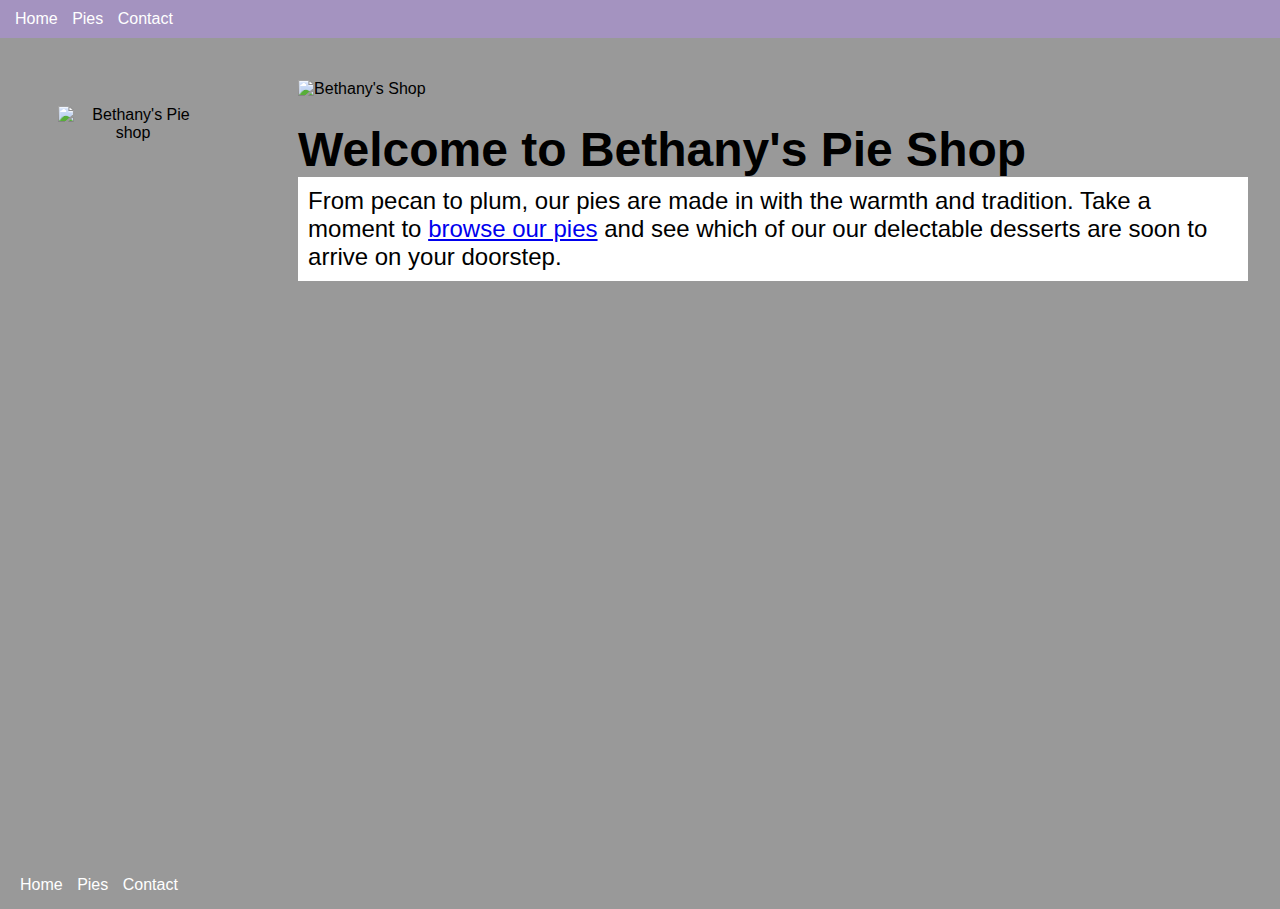
==== index.html @ f29b67e6 "Add files via upload" ====
<!DOCTYPE html>
<html lang="en">
<head>
    <meta charset="UTF-8">
    <meta http-equiv="X-UA-Compatible" content="IE=edge">
    <meta name="viewport" content="width=device-width, initial-scale=1.0">
    <link rel="stylesheet" href="site.css" type="text/css">
    <title>Bethany's Pie Shop</title>
    <style>
        .banner{
            width:100%;
        }

        h1{
            font-size: 3em;
            margin-top: 0.5em;
        }

        .sub-title{
            background-color: #fff;
            padding:10px;
            font-size: 1.5em;
        }
    </style>
</head>
<body>
    <header>
        <nav>
            <ul>
                <li><a href="/">Home</a></li>
                <li><a href="pies.html">Pies</a></li>
                <li><a href="contact.html">Contact</a></li>
            </ul>
        </nav>
    </header>
    <main>
        <aside> <img src="images/logo.png" alt="Bethany's Pie shop"></aside>
     <article>
         <img src="images/banner.png" alt="Bethany's Shop">
        <h1>Welcome to Bethany's Pie Shop</h1>
         <p class="sub-title">
          From pecan to plum, our pies are made in with the warmth and tradition.
          Take a moment to 
          <a href="pies.html">browse our pies</a>
          and see which of our our delectable desserts are soon to arrive on your doorstep.
        </p>
        </article>
    </main>
    <footer>
        <nav>
            <ul>
                <li><a href="/">Home</a></li>
                <li><a href="pies.html">Pies</a></li>
                <li><a href="contact.html">Contact</a></li>
            </ul>
        </nav>
    </footer>
</body>
</html>
---- site.css ----
*{
    margin:0;
}

html, 
body {
height:100%;
}

body{
    font-family: Arial, Helvetica, sans-serif;
    background-color: #999;   
}

p{
    margin:0.5em, 0, 0.5em, 0;
}

header{
    display:block;
    position:fixed;
    background-color: #a493c0;
    width:100%;
    top:0;
    left:0;
    padding:10px;
}

nav a:visited,
 nav a:link{
     text-decoration: none;
     color:white;
}

nav>ul{
    display:inline;
    padding:0;
}

nav>ul>li{
    display:inline-block;
    margin:0px 5px 0px 5px;
}

main{
    display: block;
    background-image: url("images/background.png");
    padding-top: 3em;
    padding-bottom: 3em;
    min-height:85%;
}

footer{
    padding:15px;
}

aside,article{
    padding:2em;
}

aside{
    text-align:center;
}

article{
    width:75%;
}

.columns{
    display:flex;
}

@media only screen and (min-width:768px) {
    main{
        display:flex;
    }

    aside{
        margin:2%;
    }

    .desktop-column{
        display: flex;
    }
}

.pie{
width:200px;
margin:10px;
padding:10px;
background-color:#fff;
border: 1px solid #ccc;
}

.pie img{
    width:100%;
}

.pie .title{
    font-weight:bolder;
}

.pie .columns{
    width:100%;
}

.pie .columns div{
    width:50%;   
}

.pie .columns .price{
    text-align:right;   
}

.pie button{
    background-color: #f6aeae;
    padding:10px;
    border:solid 1px #f6aeae;
    border-radius: 3px;
    color: #fff;
}
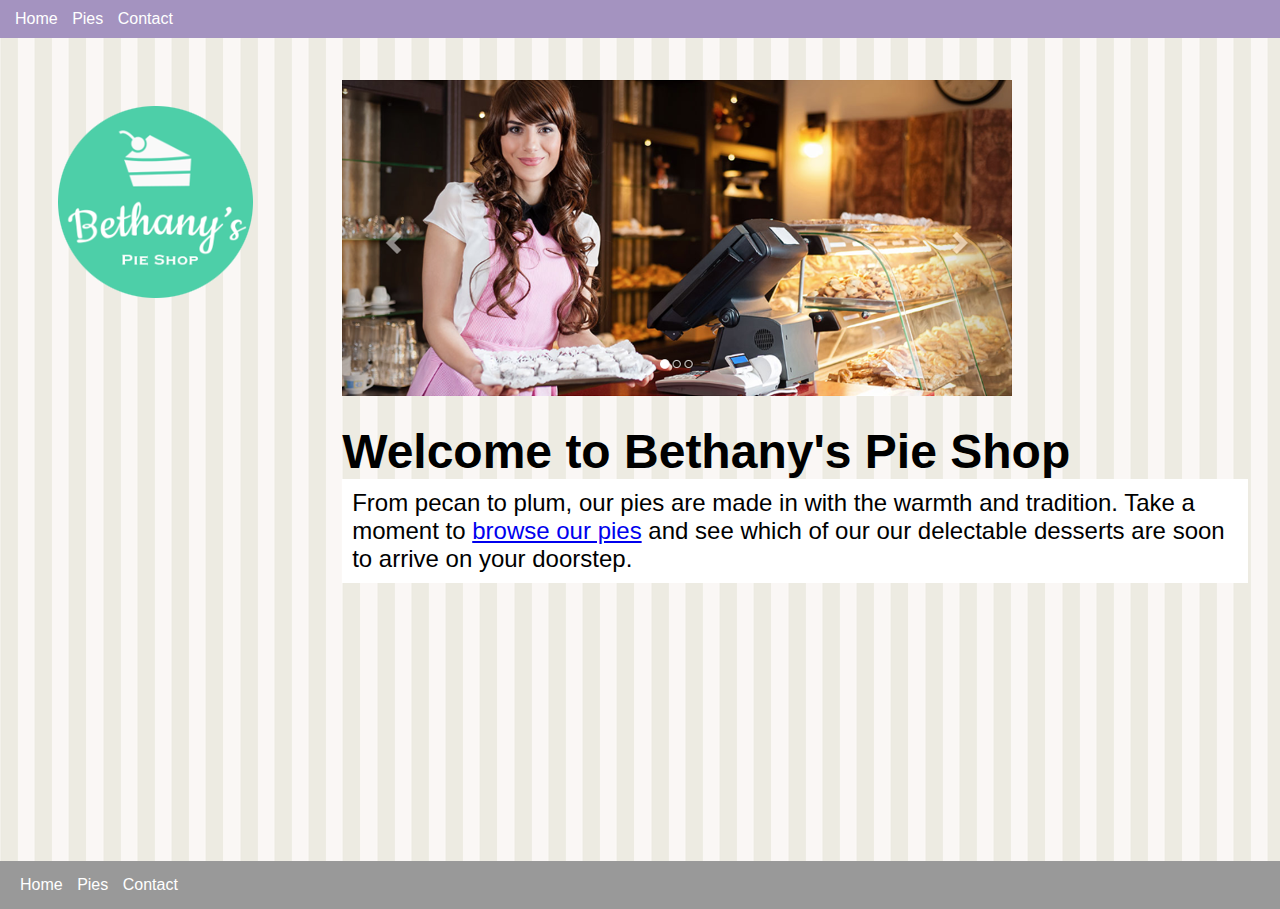
==== commit b37915f8: "Update index.html" ====
--- a/index.html
+++ b/index.html
@@ -27,7 +27,7 @@
     <header>
         <nav>
             <ul>
-                <li><a href="/">Home</a></li>
+                <li><a href="https://soham57.github.io/Pie-shop/">Home</a></li>
                 <li><a href="pies.html">Pies</a></li>
                 <li><a href="contact.html">Contact</a></li>
             </ul>
@@ -56,4 +56,4 @@
         </nav>
     </footer>
 </body>
-</html>+</html>
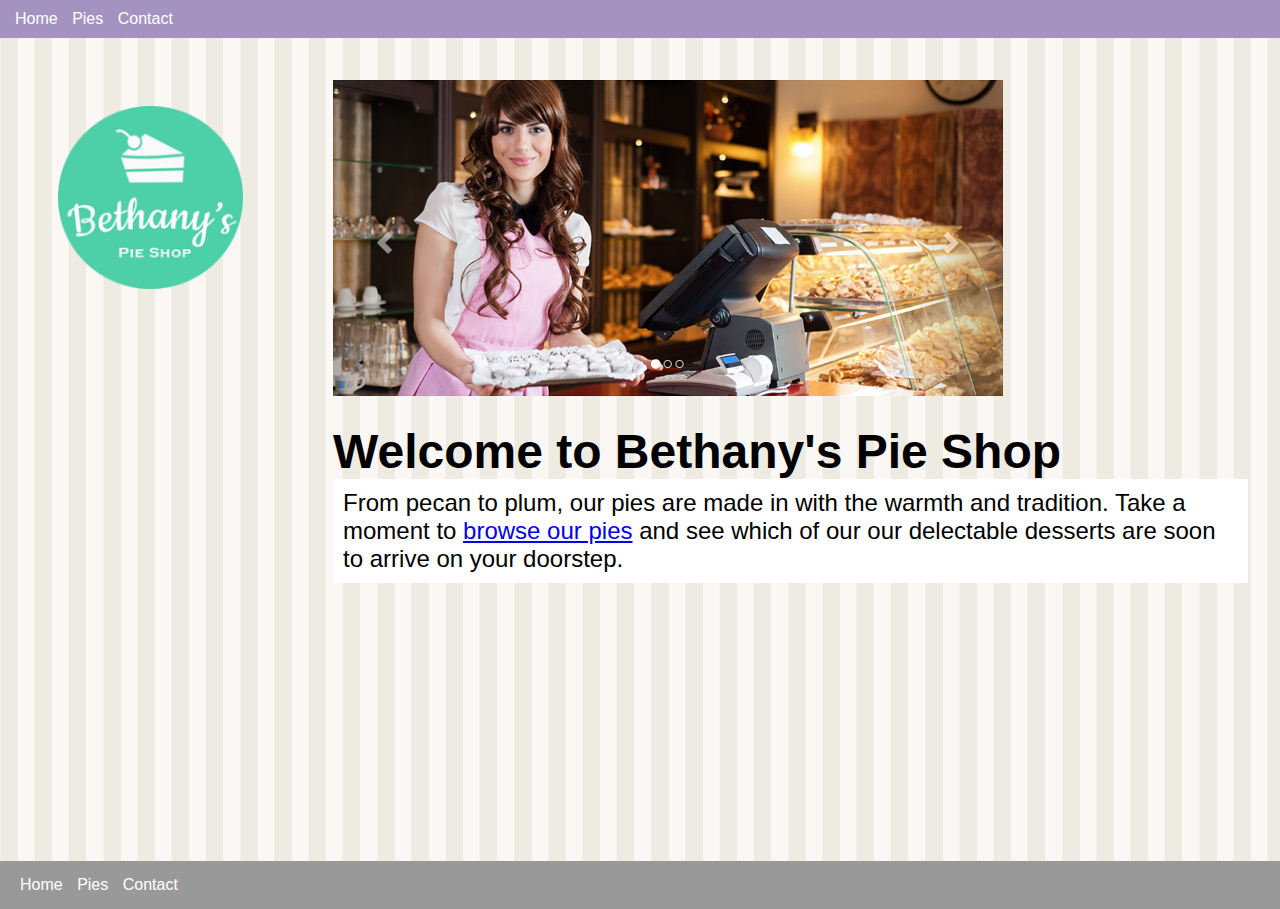
==== commit 46bb9653: "Update index.html" ====
--- a/index.html
+++ b/index.html
@@ -8,7 +8,7 @@
     <title>Bethany's Pie Shop</title>
     <style>
         .banner{
-            width:100%;
+            max-width:100%;
         }
 
         h1{
@@ -34,7 +34,7 @@
         </nav>
     </header>
     <main>
-        <aside> <img src="images/logo.png" alt="Bethany's Pie shop"></aside>
+        <aside> <img src="images/logo.png" alt="Bethany's Pie shop" class="banner"></aside>
      <article>
          <img src="images/banner.png" alt="Bethany's Shop">
         <h1>Welcome to Bethany's Pie Shop</h1>
@@ -49,7 +49,7 @@
     <footer>
         <nav>
             <ul>
-                <li><a href="/">Home</a></li>
+                <li><a href="index.html">Home</a></li>
                 <li><a href="pies.html">Pies</a></li>
                 <li><a href="contact.html">Contact</a></li>
             </ul>
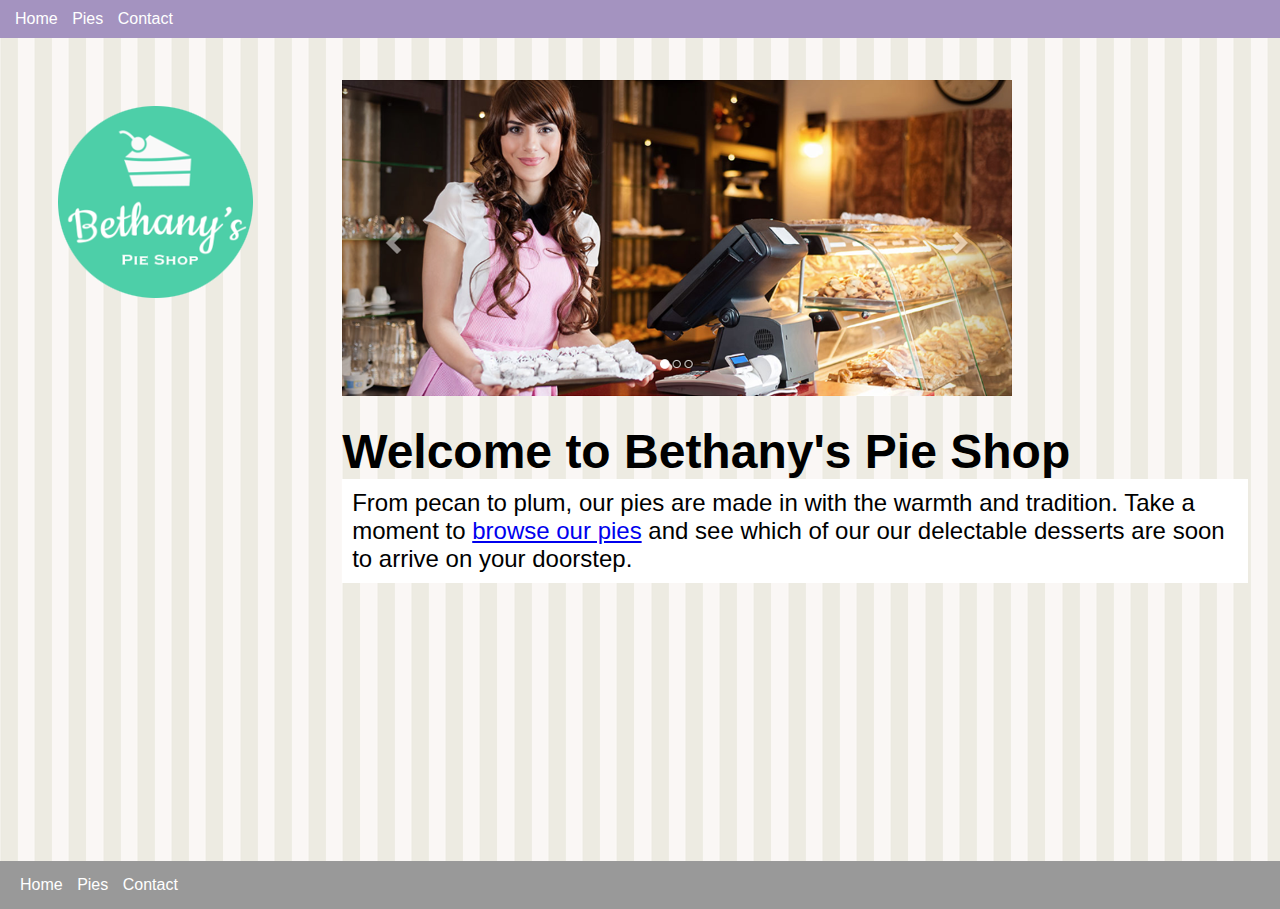
==== commit aa213f14: "Update index.html" ====
--- a/index.html
+++ b/index.html
@@ -34,9 +34,9 @@
         </nav>
     </header>
     <main>
-        <aside> <img src="images/logo.png" alt="Bethany's Pie shop" class="banner"></aside>
+        <aside> <img src="images/logo.png" alt="Bethany's Pie shop"></aside>
      <article>
-         <img src="images/banner.png" alt="Bethany's Shop">
+         <img src="images/banner.png" alt="Bethany's Shop" class="banner">
         <h1>Welcome to Bethany's Pie Shop</h1>
          <p class="sub-title">
           From pecan to plum, our pies are made in with the warmth and tradition.
